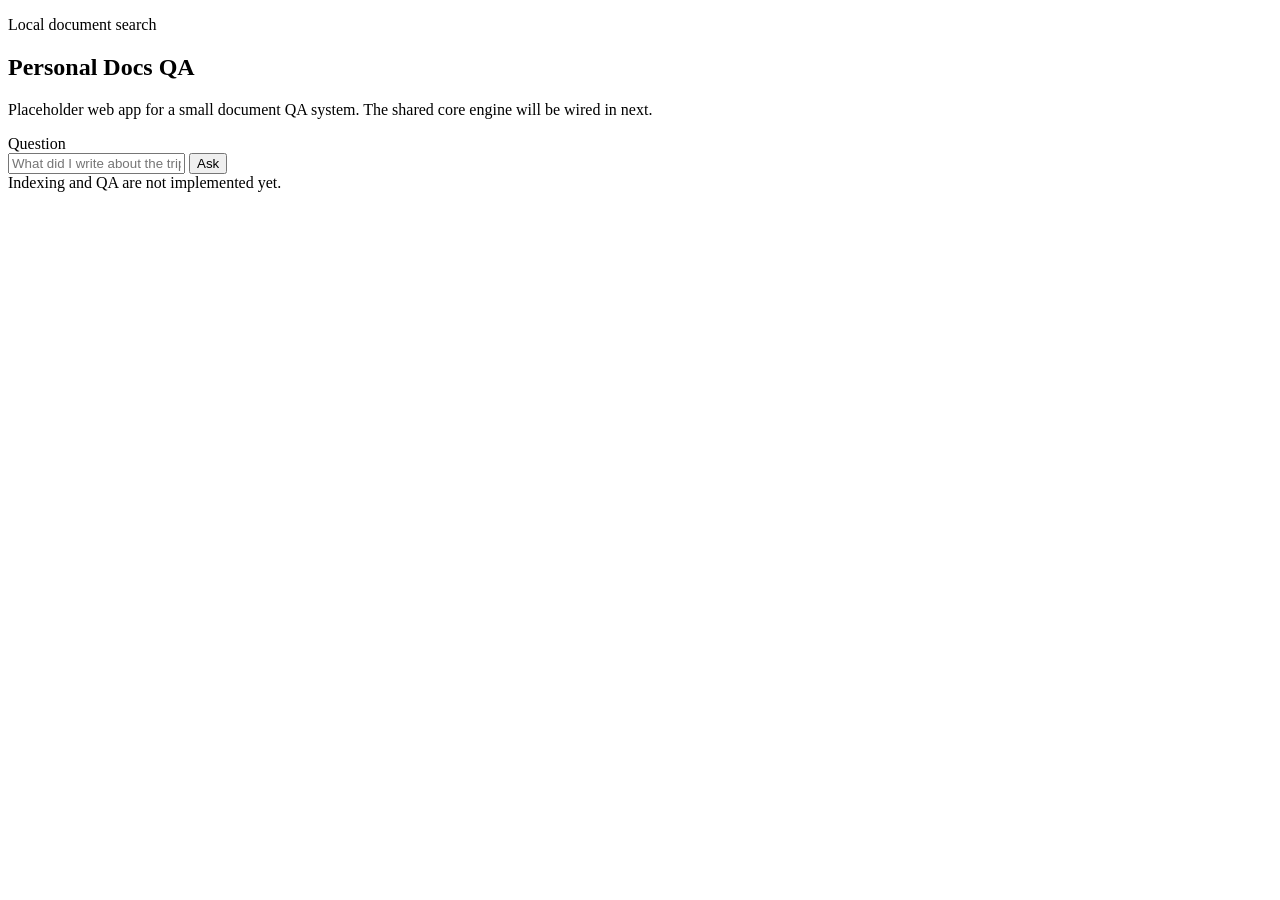
==== src/personal_docs_qa/static/index.html @ e88c5fd4 "Flatten repository structure" ====
<!doctype html>
<html lang="en">
  <head>
    <meta charset="utf-8">
    <meta name="viewport" content="width=device-width, initial-scale=1">
    <title>Personal Docs QA</title>
    <link rel="stylesheet" href="/static/styles.css">
  </head>
  <body>
    <main class="shell">
      <section class="panel">
        <p class="eyebrow">Local document search</p>
        <h1>Personal Docs QA</h1>
        <p class="lede">
          Placeholder web app for a small document QA system. The shared core engine will be wired in next.
        </p>
        <form class="question-form">
          <label for="question">Question</label>
          <div class="question-row">
            <input id="question" name="question" type="text" placeholder="What did I write about the trip budget?">
            <button type="submit">Ask</button>
          </div>
        </form>
        <output id="answer" class="answer">Indexing and QA are not implemented yet.</output>
      </section>
    </main>
    <script src="/static/app.js"></script>
  </body>
</html>
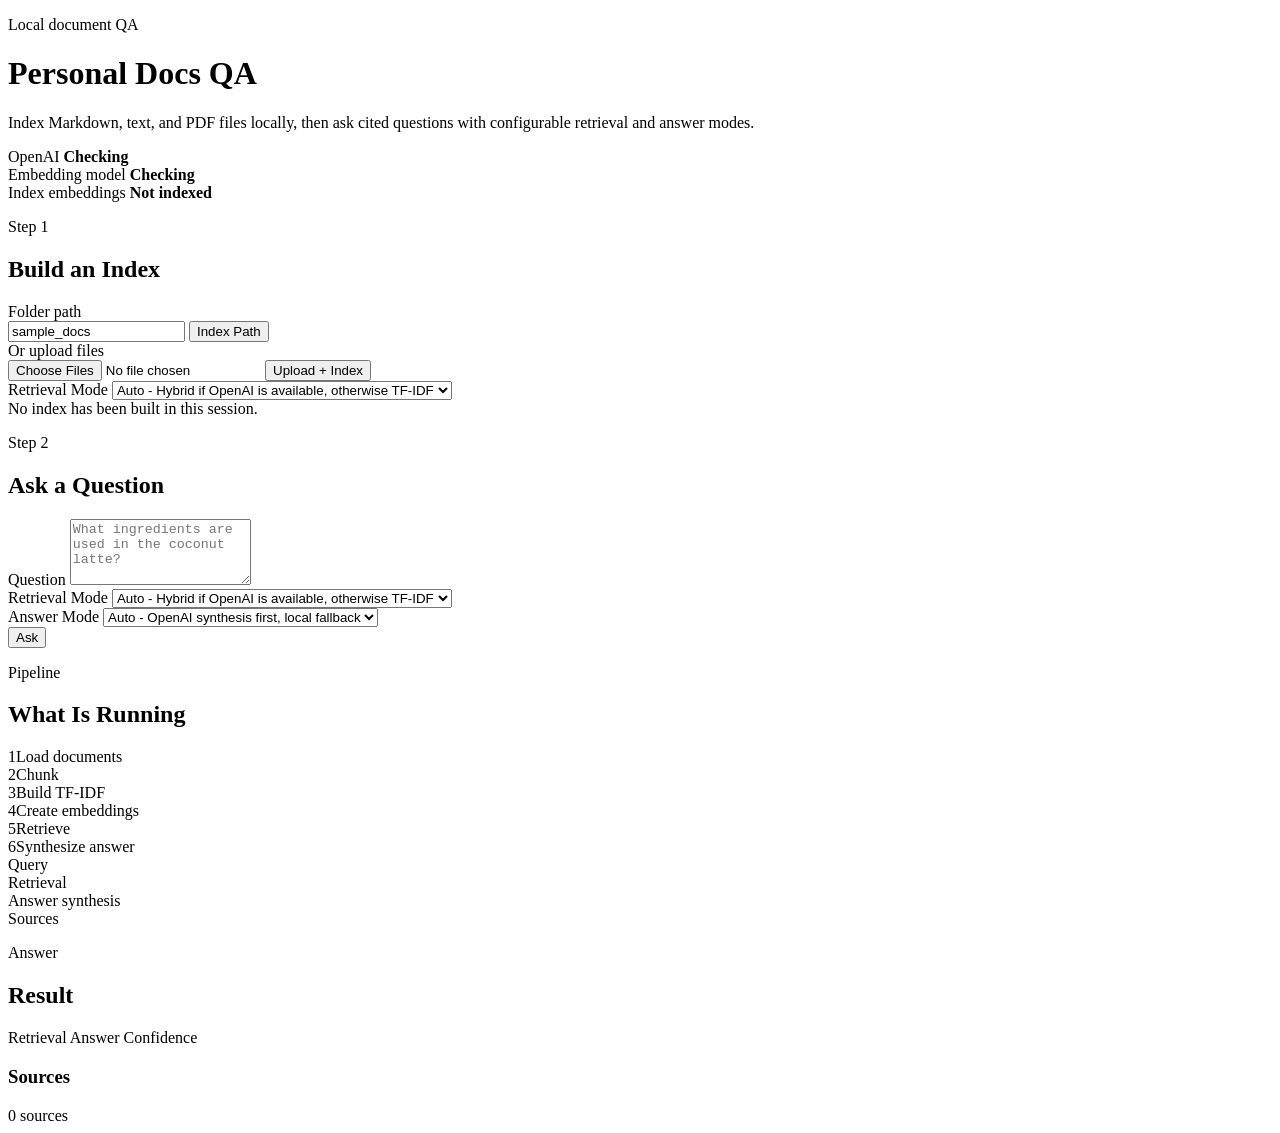
==== commit 88805091: "Upgrade web UI mode controls" ====
--- a/src/personal_docs_qa/static/index.html
+++ b/src/personal_docs_qa/static/index.html
@@ -8,23 +8,157 @@
   </head>
   <body>
     <main class="shell">
-      <section class="panel">
-        <p class="eyebrow">Local document search</p>
-        <h1>Personal Docs QA</h1>
-        <p class="lede">
-          Placeholder web app for a small document QA system. The shared core engine will be wired in next.
-        </p>
-        <form class="question-form">
+      <header class="hero">
+        <div>
+          <p class="eyebrow">Local document QA</p>
+          <h1>Personal Docs QA</h1>
+          <p class="lede">
+            Index Markdown, text, and PDF files locally, then ask cited questions with
+            configurable retrieval and answer modes.
+          </p>
+        </div>
+        <div class="status-grid" aria-label="Configuration status">
+          <div class="status-item">
+            <span>OpenAI</span>
+            <strong id="openai-status">Checking</strong>
+          </div>
+          <div class="status-item">
+            <span>Embedding model</span>
+            <strong id="embedding-model">Checking</strong>
+          </div>
+          <div class="status-item">
+            <span>Index embeddings</span>
+            <strong id="index-embeddings">Not indexed</strong>
+          </div>
+        </div>
+      </header>
+
+      <section id="global-warning" class="notice hidden" role="status"></section>
+
+      <section class="workspace" aria-label="Document indexing and question answering">
+        <form id="index-form" class="tool-panel">
+          <div class="section-heading">
+            <p class="eyebrow">Step 1</p>
+            <h2>Build an Index</h2>
+          </div>
+          <label for="folder-path">Folder path</label>
+          <div class="inline-row">
+            <input id="folder-path" name="folder_path" type="text" value="sample_docs">
+            <button type="submit">Index Path</button>
+          </div>
+
+          <label for="file-upload">Or upload files</label>
+          <div class="inline-row">
+            <input id="file-upload" name="files" type="file" multiple>
+            <button id="upload-button" type="button">Upload + Index</button>
+          </div>
+
+          <label for="index-retrieval-mode">Retrieval Mode</label>
+          <select id="index-retrieval-mode" name="retrieval_mode">
+            <option value="auto">Auto - Hybrid if OpenAI is available, otherwise TF-IDF</option>
+            <option value="tfidf">TF-IDF - Local keyword retrieval</option>
+            <option value="embedding">Embeddings - OpenAI semantic retrieval</option>
+            <option value="hybrid">Hybrid - TF-IDF + embeddings</option>
+          </select>
+
+          <div id="index-summary" class="summary">No index has been built in this session.</div>
+        </form>
+
+        <form id="ask-form" class="tool-panel">
+          <div class="section-heading">
+            <p class="eyebrow">Step 2</p>
+            <h2>Ask a Question</h2>
+          </div>
+
           <label for="question">Question</label>
-          <div class="question-row">
-            <input id="question" name="question" type="text" placeholder="What did I write about the trip budget?">
-            <button type="submit">Ask</button>
+          <textarea id="question" name="question" rows="4" placeholder="What ingredients are used in the coconut latte?"></textarea>
+
+          <div class="mode-grid">
+            <div>
+              <label for="ask-retrieval-mode">Retrieval Mode</label>
+              <select id="ask-retrieval-mode" name="retrieval_mode">
+                <option value="auto">Auto - Hybrid if OpenAI is available, otherwise TF-IDF</option>
+                <option value="tfidf">TF-IDF - Local keyword retrieval</option>
+                <option value="embedding">Embeddings - OpenAI semantic retrieval</option>
+                <option value="hybrid">Hybrid - TF-IDF + embeddings</option>
+              </select>
+            </div>
+            <div>
+              <label for="answer-mode">Answer Mode</label>
+              <select id="answer-mode" name="answer_mode">
+                <option value="auto">Auto - OpenAI synthesis first, local fallback</option>
+                <option value="openai">OpenAI - Grounded synthesis only</option>
+                <option value="local">Local - Extractive local answer</option>
+              </select>
+            </div>
           </div>
+
+          <button type="submit">Ask</button>
         </form>
-        <output id="answer" class="answer">Indexing and QA are not implemented yet.</output>
+      </section>
+
+      <section class="pipeline-section">
+        <div class="section-heading">
+          <p class="eyebrow">Pipeline</p>
+          <h2>What Is Running</h2>
+        </div>
+        <div class="pipeline" aria-label="Indexing pipeline">
+          <div class="pipeline-step" data-step="load"><span>1</span>Load documents</div>
+          <div class="pipeline-step" data-step="chunk"><span>2</span>Chunk</div>
+          <div class="pipeline-step" data-step="tfidf"><span>3</span>Build TF-IDF</div>
+          <div class="pipeline-step" data-step="embeddings"><span>4</span>Create embeddings</div>
+          <div class="pipeline-step" data-step="retrieve"><span>5</span>Retrieve</div>
+          <div class="pipeline-step" data-step="answer"><span>6</span>Synthesize answer</div>
+        </div>
+        <div class="query-flow" aria-label="Question pipeline">
+          <div class="flow-step" data-flow="query">Query</div>
+          <div class="flow-step" data-flow="retrieval">Retrieval</div>
+          <div class="flow-step" data-flow="synthesis">Answer synthesis</div>
+          <div class="flow-step" data-flow="sources">Sources</div>
+        </div>
+      </section>
+
+      <section id="answer-section" class="answer-section hidden" aria-live="polite">
+        <div class="answer-header">
+          <div>
+            <p class="eyebrow">Answer</p>
+            <h2 id="answer-title">Result</h2>
+          </div>
+          <div class="badge-row">
+            <span id="retrieval-badge" class="badge">Retrieval</span>
+            <span id="answer-badge" class="badge">Answer</span>
+            <span id="confidence-badge" class="badge">Confidence</span>
+          </div>
+        </div>
+
+        <div id="fallback-summary" class="fallback-summary hidden"></div>
+        <div id="answer-text" class="answer-text"></div>
+        <div id="warnings" class="warnings hidden"></div>
+
+        <div class="sources-heading">
+          <h3>Sources</h3>
+          <span id="source-count">0 sources</span>
+        </div>
+        <div id="sources" class="sources"></div>
       </section>
     </main>
+
+    <template id="source-template">
+      <article class="source-card">
+        <button class="source-toggle" type="button" aria-expanded="false">
+          <span class="source-rank"></span>
+          <span class="source-file"></span>
+          <span class="source-score"></span>
+        </button>
+        <div class="source-meta">
+          <span class="source-mode badge small"></span>
+          <span class="source-tfidf"></span>
+          <span class="source-embedding"></span>
+        </div>
+        <p class="source-excerpt collapsed"></p>
+      </article>
+    </template>
+
     <script src="/static/app.js"></script>
   </body>
 </html>
-
